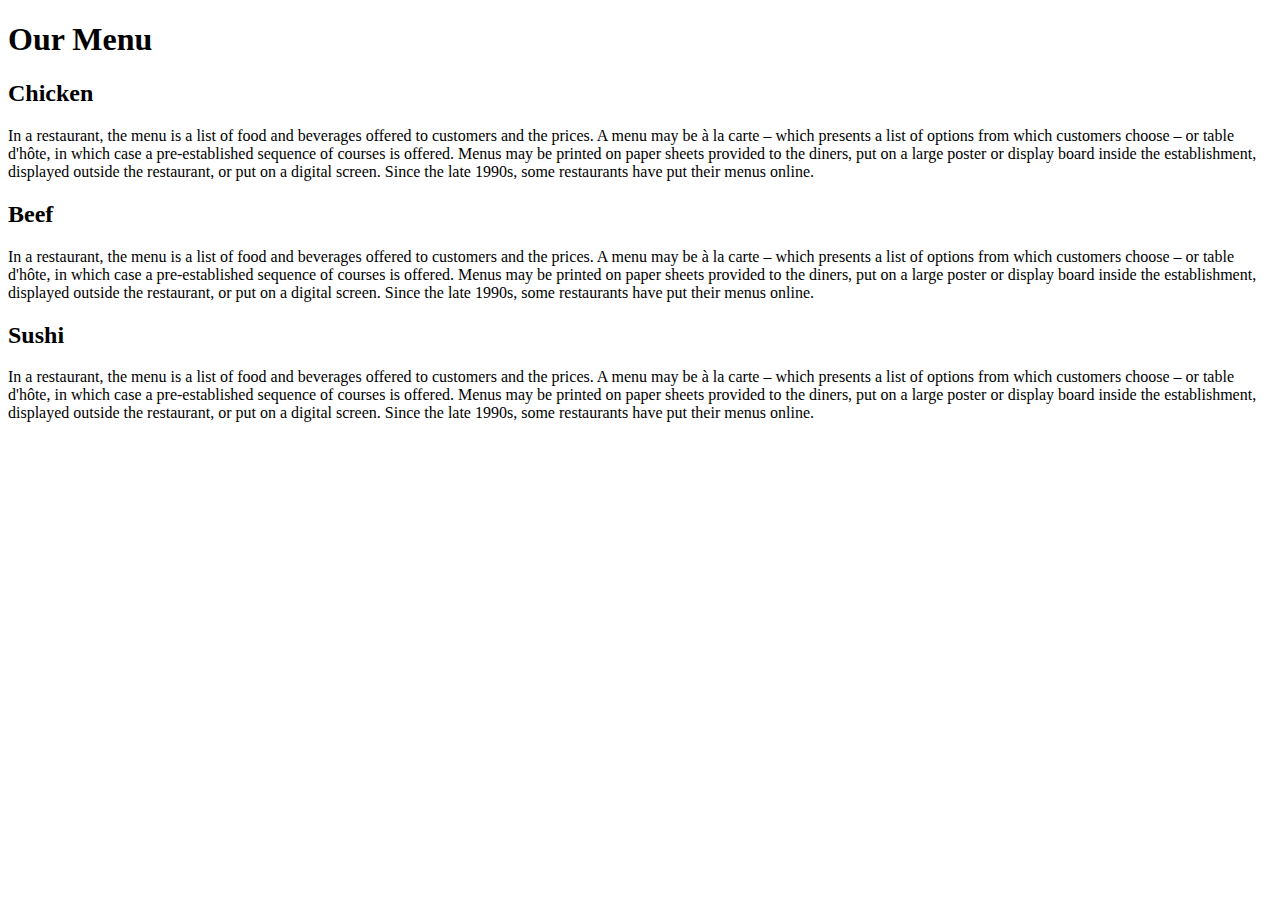
==== index.html @ 1bbf695e "Add files via upload" ====
<!DOCTYPE html>
<html>
    <head>
        <meta charset="utf-8"
        <meta name = "viewport" content="width=device-width, initial-scale=1">
        <link rel="stylesheet" href="styles.css">
    </head>
<body>
    <h1>Our Menu</h1>
    <div class = "row">
        <div class = "col-lg-4 col-md-6 col-sm-12">
            <div class="section">
                <h2 class="chicken">Chicken</h2>
                <p>In a restaurant, the menu is a list of food and beverages offered to customers and the prices. A menu may be à la carte – which presents a list of options from which customers choose – or table d'hôte, in which case a pre-established sequence of courses is offered. Menus may be printed on paper sheets provided to the diners, put on a large poster or display board inside the establishment, displayed outside the restaurant, or put on a digital screen. Since the late 1990s, some restaurants have put their menus online.</p>
            </div> 
        </div> 
        <div class = "col-lg-4 col-md-6 col-sm-12">
            <div class="section">
                <h2 class="beef">Beef</h2>
                <p>In a restaurant, the menu is a list of food and beverages offered to customers and the prices. A menu may be à la carte – which presents a list of options from which customers choose – or table d'hôte, in which case a pre-established sequence of courses is offered. Menus may be printed on paper sheets provided to the diners, put on a large poster or display board inside the establishment, displayed outside the restaurant, or put on a digital screen. Since the late 1990s, some restaurants have put their menus online.</p>
            </div>
        </div>
        <div class = "col-lg-4 col-md-12 col-sm-12">
            <div class="section">
                <h2 class="sushi">Sushi</h2>
                <p>In a restaurant, the menu is a list of food and beverages offered to customers and the prices. A menu may be à la carte – which presents a list of options from which customers choose – or table d'hôte, in which case a pre-established sequence of courses is offered. Menus may be printed on paper sheets provided to the diners, put on a large poster or display board inside the establishment, displayed outside the restaurant, or put on a digital screen. Since the late 1990s, some restaurants have put their menus online.</p>
            </div> 
        </div>
    </div>
</body>

</html>
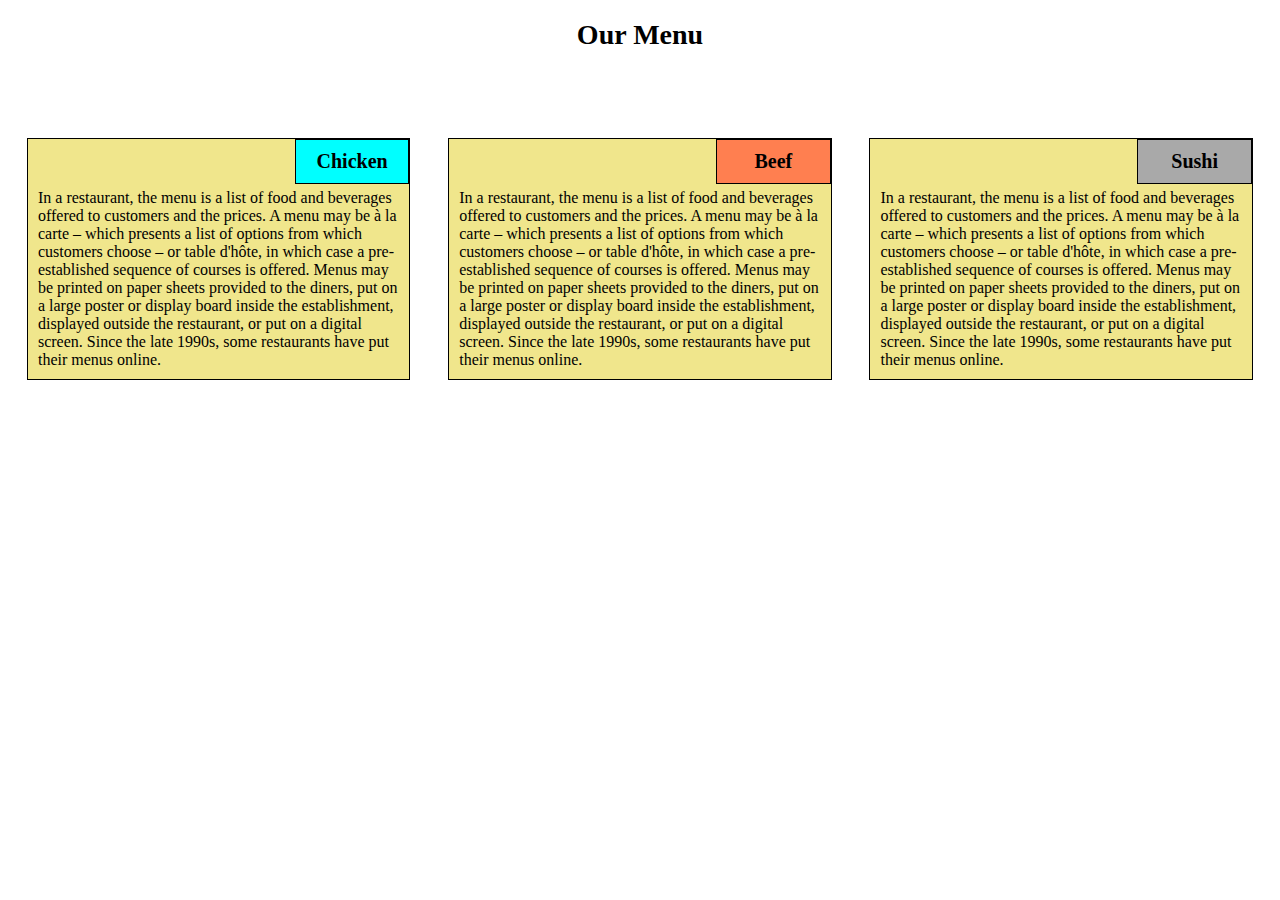
==== commit d54d0e86: "Update index.html" ====
--- a/index.html
+++ b/index.html
@@ -3,7 +3,7 @@
     <head>
         <meta charset="utf-8"
         <meta name = "viewport" content="width=device-width, initial-scale=1">
-        <link rel="stylesheet" href="styles.css">
+        <link rel="stylesheet" href="/css/styles.css">
     </head>
 <body>
     <h1>Our Menu</h1>
--- a/css/styles.css
+++ b/css/styles.css
@@ -0,0 +1,244 @@
+
+*{
+    box-sizing:border-box;
+}
+
+p
+{
+    
+    padding: 50px 10px 10px 10px;
+    background-color: khaki;
+    margin:0;
+}
+
+h1
+{
+    text-align: center;
+    font-size: 175%;
+}
+
+.section
+{
+    position: relative;
+    overflow: hidden;
+}
+
+h2
+{
+    font-size: 125%;
+    margin:0;
+}
+
+ .chicken
+{
+    position: absolute;
+    top:0px;
+    right:0px;
+    padding: 10px 10px;
+    background-color: aqua;
+    border:1px solid black;
+    width: 30%;
+    text-align: center;
+}
+.beef
+{
+    position: absolute;
+    top:0px;
+    right:0px;
+    padding: 10px 10px;
+    background-color:coral;
+    border:1px solid black;
+    width: 30%;
+    text-align: center;
+}
+.sushi
+{
+    position: absolute;
+    top:0px;
+    right:0px;
+    padding: 10px 10px;
+    background-color:darkgrey;
+    border:1px solid black;
+    width: 30%;
+    text-align: center;
+}
+.row
+{
+    padding-top: 50px;
+    width:100%;
+}
+
+@media (min-width:992px)
+{
+    
+    .col-lg-1, .col-lg-2, .col-lg-3, .col-lg-4, .col-lg-5, .col-lg-6, .col-lg-7, .col-lg-8, .col-lg-9, .col-lg-10, .col-lg-11, .col-lg-12 
+    {
+        float:left;
+        border: 1px solid black;
+    }
+    .col-lg-1
+    {
+        width:8.33%;
+    } 
+    .col-lg-2
+    {
+        width:16.66%;
+    } 
+    .col-lg-3
+    {
+        width:25%;
+    } 
+    .col-lg-4
+    {
+        width:30.33%;
+        margin:1.5%;
+    } 
+    .col-lg-5
+    {
+        width:41.66%;
+    } 
+    .col-lg-6
+    {
+        width:50%;
+    } 
+    .col-lg-7
+    {
+        width:58.33%;
+    } 
+    .col-lg-8
+    {
+        width:66.66%;
+    } 
+    .col-lg-9
+    {
+        width:74.99%;
+    } 
+    .col-lg-10
+    {
+        width:83.33%;
+    } 
+    .col-lg-11
+    {
+        width:91.66%;
+    } 
+    .col-lg-12
+    {
+        width:100%;
+    } 
+}
+
+@media (min-width:768px) and (max-width: 991px)
+{
+    .col-md-1, .col-md-2, .col-md-3, .col-md-4, .col-md-5, .col-md-6, .col-md-7, .col-md-8, .col-md-9, .col-md-10, .col-md-11, .col-md-12 
+    {
+        float:left;
+        border: 1px solid black;
+    }
+    .col-md-1
+    {
+        width:8.33%;
+    } 
+    .col-md-2
+    {
+        width:16.66%;
+    } 
+    .col-md-3
+    {
+        width:25%;
+    } 
+    .col-md-4
+    {
+        width:33%;
+    } 
+    .col-md-5
+    {
+        width:41.66%;
+    } 
+    .col-md-6
+    {
+        width:47%;
+        margin:1.5%;
+    } 
+    .col-md-7
+    {
+        width:58.33%;
+    } 
+    .col-md-8
+    {
+        width:66.66%;
+    } 
+    .col-md-9
+    {
+        width:74.99%;
+    } 
+    .col-md-10
+    {
+        width:83.33%;
+    } 
+    .col-md-11
+    {
+        width:91.66%;
+    } 
+    .col-md-12
+    {
+        width:100%;
+    } 
+}
+
+@media (max-width:767px)
+{
+    .col-sm-1, .col-sm-2, .col-sm-3, .col-sm-4, .col-sm-5, .col-sm-6, .col-sm-7, .col-sm-8, .col-sm-9, .col-sm-10, .col-sm-11, .col-sm-12 
+    {
+        float:left;
+        border: 1px solid black;
+    }
+    .col-sm-1
+    {
+        width:8.33%;
+    } 
+    .col-sm-2
+    {
+        width:16.66%;
+    } 
+    .col-sm-3
+    {
+        width:25%;
+    } 
+    .col-sm-4
+    {
+        width:33%;
+    } 
+    .col-sm-5
+    {
+        width:41.66%;
+    } 
+    .col-sm-6
+    {
+        width:50%;
+    } 
+    .col-sm-7
+    {
+        width:58.33%;
+    } 
+    .col-sm-8
+    {
+        width:66.66%;
+    } 
+    .col-sm-9
+    {
+        width:74.99%;
+    } 
+    .col-sm-10
+    {
+        width:83.33%;
+    } 
+    .col-sm-11
+    {
+        width:91.66%;
+    } 
+    .col-sm-12
+    {
+        width:97%;
+        margin:3%;
+    } 
+}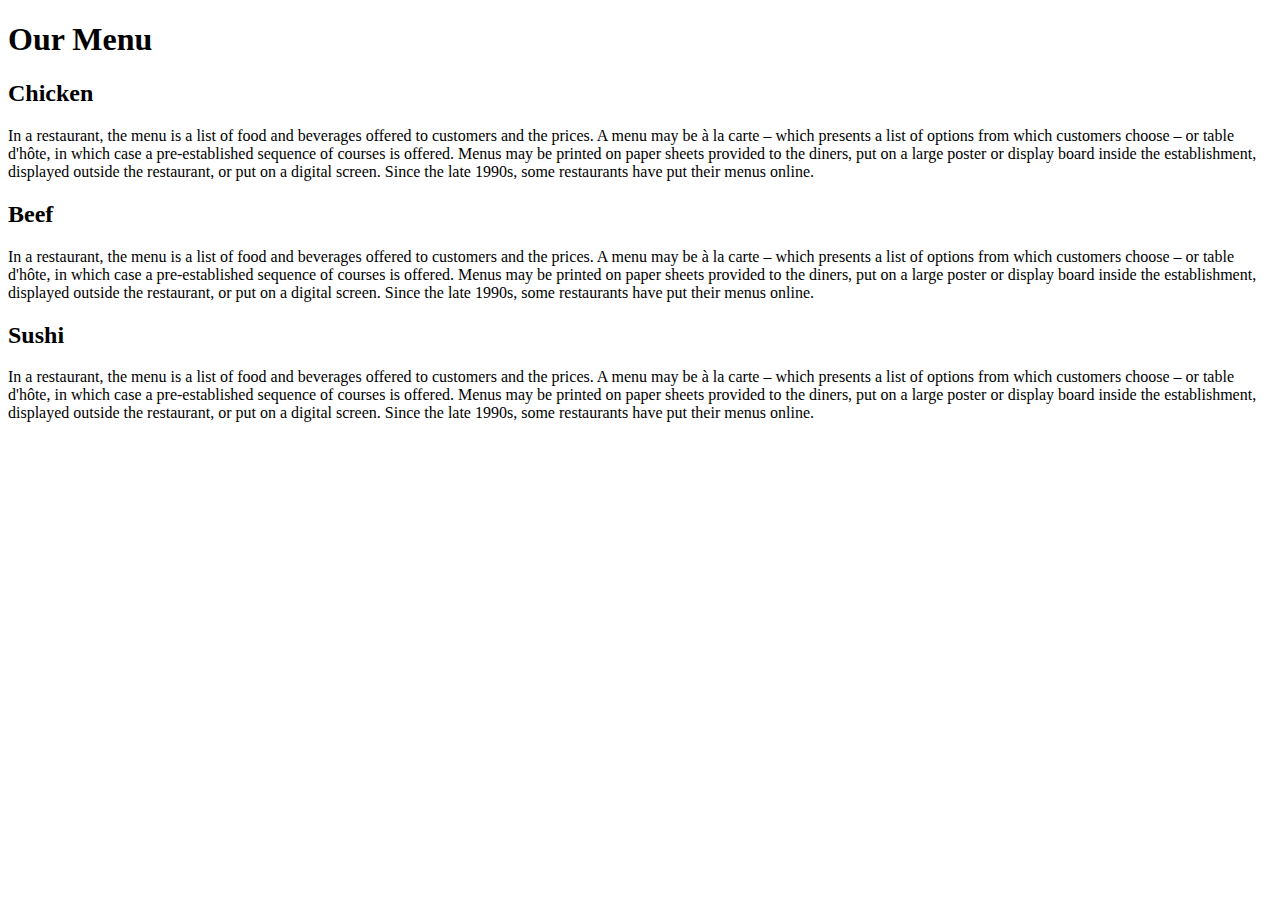
==== commit 204501c1: "Add files via upload" ====
--- a/index.html
+++ b/index.html
@@ -3,7 +3,7 @@
     <head>
         <meta charset="utf-8"
         <meta name = "viewport" content="width=device-width, initial-scale=1">
-        <link rel="stylesheet" href="/css/styles.css">
+        <link rel="stylesheet" href="styles.css">
     </head>
 <body>
     <h1>Our Menu</h1>
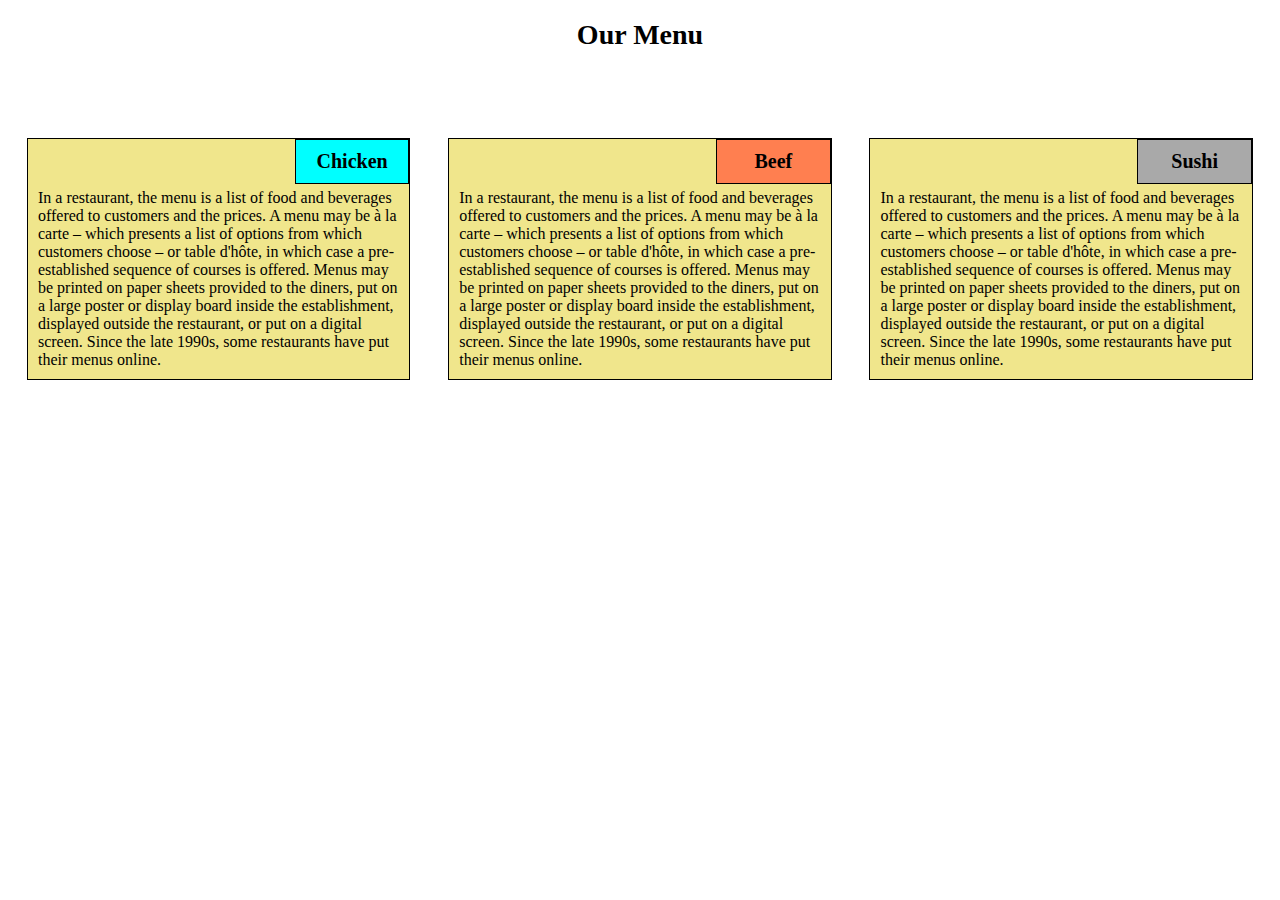
==== commit 603bafba: "Update index.html" ====
--- a/index.html
+++ b/index.html
@@ -3,7 +3,7 @@
     <head>
         <meta charset="utf-8"
         <meta name = "viewport" content="width=device-width, initial-scale=1">
-        <link rel="stylesheet" href="styles.css">
+        <link rel="stylesheet" href="/css/styles.css">
     </head>
 <body>
     <h1>Our Menu</h1>
--- a/css/styles.css
+++ b/css/styles.css
@@ -0,0 +1,244 @@
+
+*{
+    box-sizing:border-box;
+}
+
+p
+{
+    
+    padding: 50px 10px 10px 10px;
+    background-color: khaki;
+    margin:0;
+}
+
+h1
+{
+    text-align: center;
+    font-size: 175%;
+}
+
+.section
+{
+    position: relative;
+    overflow: hidden;
+}
+
+h2
+{
+    font-size: 125%;
+    margin:0;
+}
+
+ .chicken
+{
+    position: absolute;
+    top:0px;
+    right:0px;
+    padding: 10px 10px;
+    background-color: aqua;
+    border:1px solid black;
+    width: 30%;
+    text-align: center;
+}
+.beef
+{
+    position: absolute;
+    top:0px;
+    right:0px;
+    padding: 10px 10px;
+    background-color:coral;
+    border:1px solid black;
+    width: 30%;
+    text-align: center;
+}
+.sushi
+{
+    position: absolute;
+    top:0px;
+    right:0px;
+    padding: 10px 10px;
+    background-color:darkgrey;
+    border:1px solid black;
+    width: 30%;
+    text-align: center;
+}
+.row
+{
+    padding-top: 50px;
+    width:100%;
+}
+
+@media (min-width:992px)
+{
+    
+    .col-lg-1, .col-lg-2, .col-lg-3, .col-lg-4, .col-lg-5, .col-lg-6, .col-lg-7, .col-lg-8, .col-lg-9, .col-lg-10, .col-lg-11, .col-lg-12 
+    {
+        float:left;
+        border: 1px solid black;
+    }
+    .col-lg-1
+    {
+        width:8.33%;
+    } 
+    .col-lg-2
+    {
+        width:16.66%;
+    } 
+    .col-lg-3
+    {
+        width:25%;
+    } 
+    .col-lg-4
+    {
+        width:30.33%;
+        margin:1.5%;
+    } 
+    .col-lg-5
+    {
+        width:41.66%;
+    } 
+    .col-lg-6
+    {
+        width:50%;
+    } 
+    .col-lg-7
+    {
+        width:58.33%;
+    } 
+    .col-lg-8
+    {
+        width:66.66%;
+    } 
+    .col-lg-9
+    {
+        width:74.99%;
+    } 
+    .col-lg-10
+    {
+        width:83.33%;
+    } 
+    .col-lg-11
+    {
+        width:91.66%;
+    } 
+    .col-lg-12
+    {
+        width:100%;
+    } 
+}
+
+@media (min-width:768px) and (max-width: 991px)
+{
+    .col-md-1, .col-md-2, .col-md-3, .col-md-4, .col-md-5, .col-md-6, .col-md-7, .col-md-8, .col-md-9, .col-md-10, .col-md-11, .col-md-12 
+    {
+        float:left;
+        border: 1px solid black;
+    }
+    .col-md-1
+    {
+        width:8.33%;
+    } 
+    .col-md-2
+    {
+        width:16.66%;
+    } 
+    .col-md-3
+    {
+        width:25%;
+    } 
+    .col-md-4
+    {
+        width:33%;
+    } 
+    .col-md-5
+    {
+        width:41.66%;
+    } 
+    .col-md-6
+    {
+        width:47%;
+        margin:1.5%;
+    } 
+    .col-md-7
+    {
+        width:58.33%;
+    } 
+    .col-md-8
+    {
+        width:66.66%;
+    } 
+    .col-md-9
+    {
+        width:74.99%;
+    } 
+    .col-md-10
+    {
+        width:83.33%;
+    } 
+    .col-md-11
+    {
+        width:91.66%;
+    } 
+    .col-md-12
+    {
+        width:100%;
+    } 
+}
+
+@media (max-width:767px)
+{
+    .col-sm-1, .col-sm-2, .col-sm-3, .col-sm-4, .col-sm-5, .col-sm-6, .col-sm-7, .col-sm-8, .col-sm-9, .col-sm-10, .col-sm-11, .col-sm-12 
+    {
+        float:left;
+        border: 1px solid black;
+    }
+    .col-sm-1
+    {
+        width:8.33%;
+    } 
+    .col-sm-2
+    {
+        width:16.66%;
+    } 
+    .col-sm-3
+    {
+        width:25%;
+    } 
+    .col-sm-4
+    {
+        width:33%;
+    } 
+    .col-sm-5
+    {
+        width:41.66%;
+    } 
+    .col-sm-6
+    {
+        width:50%;
+    } 
+    .col-sm-7
+    {
+        width:58.33%;
+    } 
+    .col-sm-8
+    {
+        width:66.66%;
+    } 
+    .col-sm-9
+    {
+        width:74.99%;
+    } 
+    .col-sm-10
+    {
+        width:83.33%;
+    } 
+    .col-sm-11
+    {
+        width:91.66%;
+    } 
+    .col-sm-12
+    {
+        width:97%;
+        margin:3%;
+    } 
+}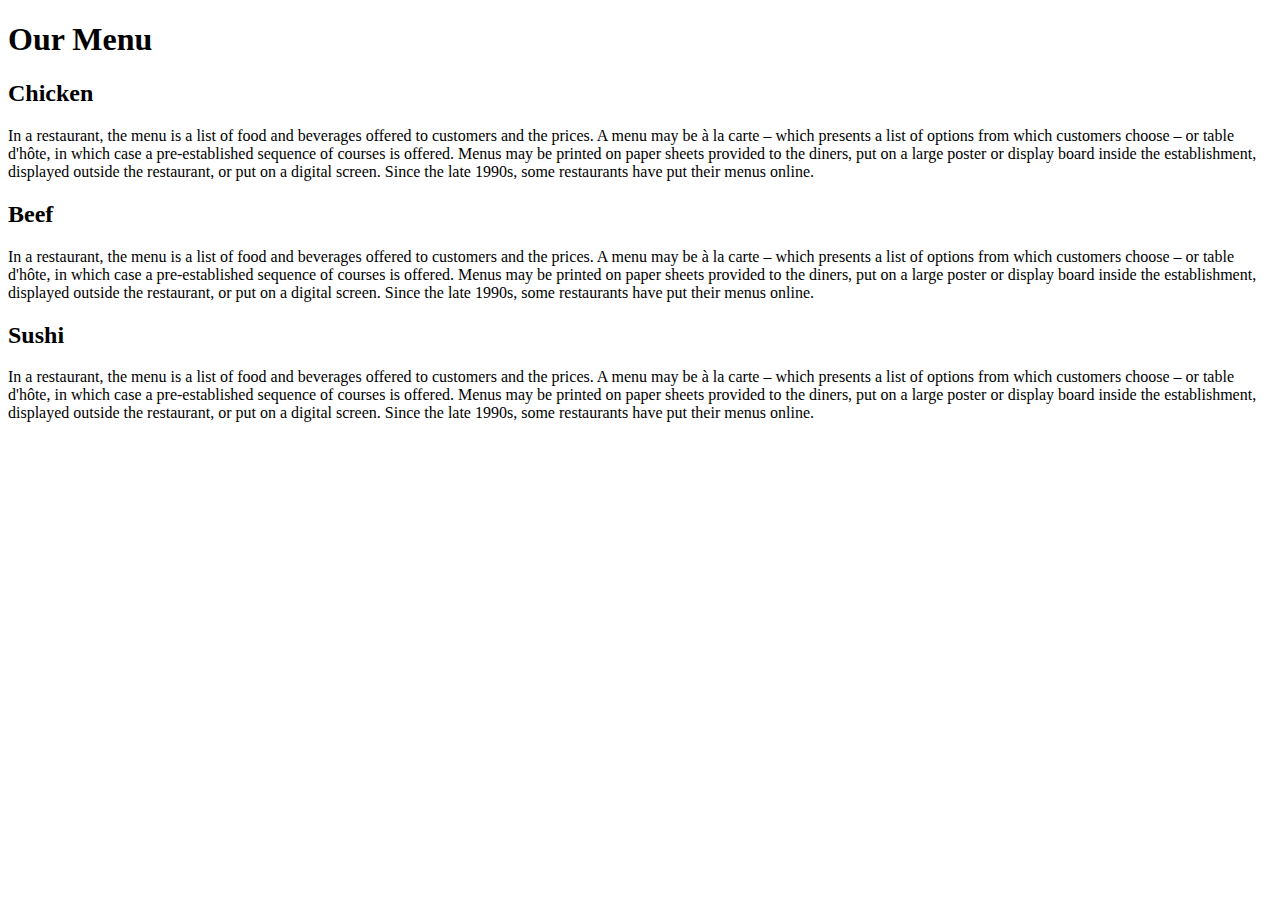
==== commit 97806d7c: "Update index.html" ====
--- a/index.html
+++ b/index.html
@@ -3,7 +3,7 @@
     <head>
         <meta charset="utf-8"
         <meta name = "viewport" content="width=device-width, initial-scale=1">
-        <link rel="stylesheet" href="/css/styles.css">
+        <link rel="stylesheet" href="coursera/css/styles.css">
     </head>
 <body>
     <h1>Our Menu</h1>
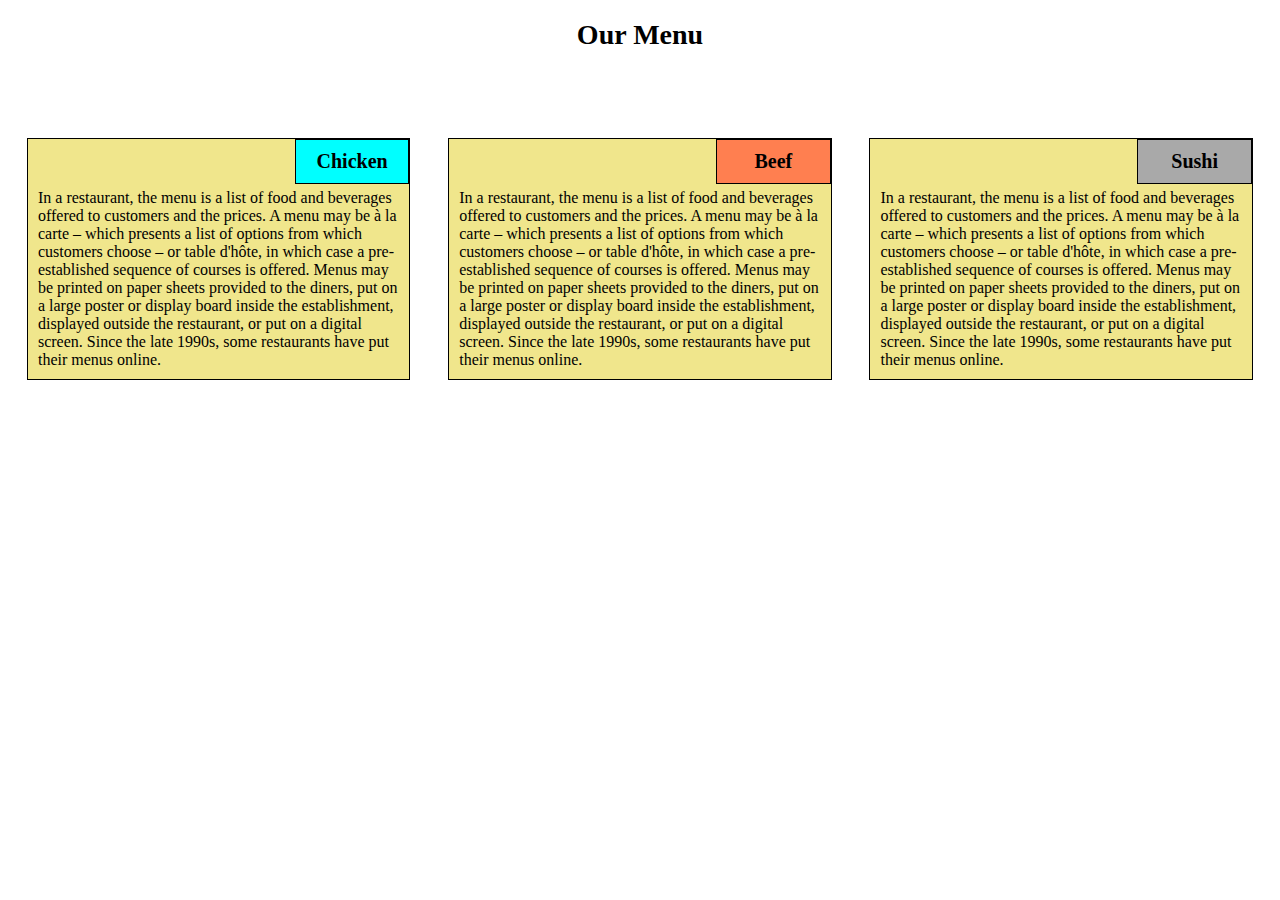
==== commit cd81e2f5: "Update index.html" ====
--- a/index.html
+++ b/index.html
@@ -3,7 +3,7 @@
     <head>
         <meta charset="utf-8"
         <meta name = "viewport" content="width=device-width, initial-scale=1">
-        <link rel="stylesheet" href="coursera/css/styles.css">
+        <link rel="stylesheet" href="css/styles.css">
     </head>
 <body>
     <h1>Our Menu</h1>
--- a/css/styles.css
+++ b/css/styles.css
@@ -0,0 +1,244 @@
+
+*{
+    box-sizing:border-box;
+}
+
+p
+{
+    
+    padding: 50px 10px 10px 10px;
+    background-color: khaki;
+    margin:0;
+}
+
+h1
+{
+    text-align: center;
+    font-size: 175%;
+}
+
+.section
+{
+    position: relative;
+    overflow: hidden;
+}
+
+h2
+{
+    font-size: 125%;
+    margin:0;
+}
+
+ .chicken
+{
+    position: absolute;
+    top:0px;
+    right:0px;
+    padding: 10px 10px;
+    background-color: aqua;
+    border:1px solid black;
+    width: 30%;
+    text-align: center;
+}
+.beef
+{
+    position: absolute;
+    top:0px;
+    right:0px;
+    padding: 10px 10px;
+    background-color:coral;
+    border:1px solid black;
+    width: 30%;
+    text-align: center;
+}
+.sushi
+{
+    position: absolute;
+    top:0px;
+    right:0px;
+    padding: 10px 10px;
+    background-color:darkgrey;
+    border:1px solid black;
+    width: 30%;
+    text-align: center;
+}
+.row
+{
+    padding-top: 50px;
+    width:100%;
+}
+
+@media (min-width:992px)
+{
+    
+    .col-lg-1, .col-lg-2, .col-lg-3, .col-lg-4, .col-lg-5, .col-lg-6, .col-lg-7, .col-lg-8, .col-lg-9, .col-lg-10, .col-lg-11, .col-lg-12 
+    {
+        float:left;
+        border: 1px solid black;
+    }
+    .col-lg-1
+    {
+        width:8.33%;
+    } 
+    .col-lg-2
+    {
+        width:16.66%;
+    } 
+    .col-lg-3
+    {
+        width:25%;
+    } 
+    .col-lg-4
+    {
+        width:30.33%;
+        margin:1.5%;
+    } 
+    .col-lg-5
+    {
+        width:41.66%;
+    } 
+    .col-lg-6
+    {
+        width:50%;
+    } 
+    .col-lg-7
+    {
+        width:58.33%;
+    } 
+    .col-lg-8
+    {
+        width:66.66%;
+    } 
+    .col-lg-9
+    {
+        width:74.99%;
+    } 
+    .col-lg-10
+    {
+        width:83.33%;
+    } 
+    .col-lg-11
+    {
+        width:91.66%;
+    } 
+    .col-lg-12
+    {
+        width:100%;
+    } 
+}
+
+@media (min-width:768px) and (max-width: 991px)
+{
+    .col-md-1, .col-md-2, .col-md-3, .col-md-4, .col-md-5, .col-md-6, .col-md-7, .col-md-8, .col-md-9, .col-md-10, .col-md-11, .col-md-12 
+    {
+        float:left;
+        border: 1px solid black;
+    }
+    .col-md-1
+    {
+        width:8.33%;
+    } 
+    .col-md-2
+    {
+        width:16.66%;
+    } 
+    .col-md-3
+    {
+        width:25%;
+    } 
+    .col-md-4
+    {
+        width:33%;
+    } 
+    .col-md-5
+    {
+        width:41.66%;
+    } 
+    .col-md-6
+    {
+        width:47%;
+        margin:1.5%;
+    } 
+    .col-md-7
+    {
+        width:58.33%;
+    } 
+    .col-md-8
+    {
+        width:66.66%;
+    } 
+    .col-md-9
+    {
+        width:74.99%;
+    } 
+    .col-md-10
+    {
+        width:83.33%;
+    } 
+    .col-md-11
+    {
+        width:91.66%;
+    } 
+    .col-md-12
+    {
+        width:100%;
+    } 
+}
+
+@media (max-width:767px)
+{
+    .col-sm-1, .col-sm-2, .col-sm-3, .col-sm-4, .col-sm-5, .col-sm-6, .col-sm-7, .col-sm-8, .col-sm-9, .col-sm-10, .col-sm-11, .col-sm-12 
+    {
+        float:left;
+        border: 1px solid black;
+    }
+    .col-sm-1
+    {
+        width:8.33%;
+    } 
+    .col-sm-2
+    {
+        width:16.66%;
+    } 
+    .col-sm-3
+    {
+        width:25%;
+    } 
+    .col-sm-4
+    {
+        width:33%;
+    } 
+    .col-sm-5
+    {
+        width:41.66%;
+    } 
+    .col-sm-6
+    {
+        width:50%;
+    } 
+    .col-sm-7
+    {
+        width:58.33%;
+    } 
+    .col-sm-8
+    {
+        width:66.66%;
+    } 
+    .col-sm-9
+    {
+        width:74.99%;
+    } 
+    .col-sm-10
+    {
+        width:83.33%;
+    } 
+    .col-sm-11
+    {
+        width:91.66%;
+    } 
+    .col-sm-12
+    {
+        width:97%;
+        margin:3%;
+    } 
+}